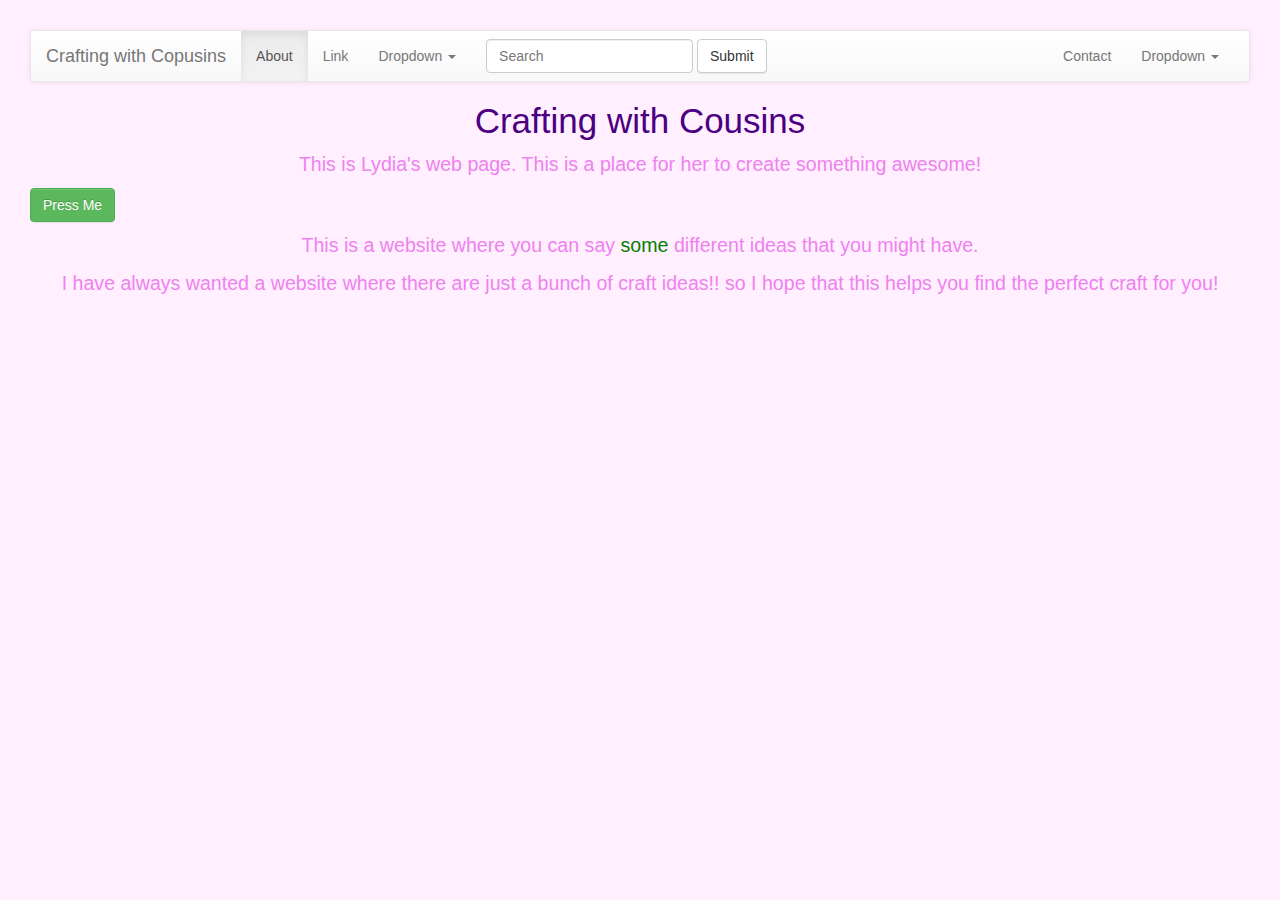
==== index.html @ 1ba6cd9f "we added some pagesgit add --all" ====
<!DOCTYPE html>

<head>
	<title>Crafting with Cousins</title>
	<link rel="stylesheet" href="css/main.css">
	<link rel="stylesheet" href="css/bootstrap-theme.min.css">
	<link rel="stylesheet" href="css/bootstrap.min.css">
	<script src="https://code.jquery.com/jquery-2.1.1.min.js"></script>
	<script src="js/main.js"></script>
	<script src="js/bootstrap.min.js"></script>
	<script src="js/draganddrop.js"></script>

</head>

<body>
<nav class="navbar navbar-default" role="navigation">
  <div class="container-fluid">
    <!-- Brand and toggle get grouped for better mobile display -->
    <div class="navbar-header">
      <button type="button" class="navbar-toggle collapsed" data-toggle="collapse" data-target="#bs-example-navbar-collapse-1">
        <span class="sr-only">Toggle navigation</span>
        <span class="icon-bar"></span>
        <span class="icon-bar"></span>
        <span class="icon-bar"></span>
      </button>
      <a class="navbar-brand" href="#">Crafting with Copusins</a>
    </div>

    <!-- Collect the nav links, forms, and other content for toggling -->
    <div class="collapse navbar-collapse" id="bs-example-navbar-collapse-1">
      <ul class="nav navbar-nav">
        <li class="active"><a href="/about">About</a></li>
        <li><a href="#">Link</a></li>
        <li class="dropdown">
          <a href="#" class="dropdown-toggle" data-toggle="dropdown">Dropdown <span class="caret"></span></a>
          <ul class="dropdown-menu" role="menu">
            <li><a href="#">Action</a></li>
            <li><a href="#">Another action</a></li>
            <li><a href="#">Something else here</a></li>
            <li class="divider"></li>
            <li><a href="#">Separated link</a></li>
            <li class="divider"></li>
            <li><a href="#">One more separated link</a></li>
          </ul>
        </li>
      </ul>
      <form class="navbar-form navbar-left" role="search">
        <div class="form-group">
          <input type="text" class="form-control" placeholder="Search">
        </div>
        <button type="submit" class="btn btn-default">Submit</button>
      </form>
      <ul class="nav navbar-nav navbar-right">
        <li><a href="/contact.html">Contact</a></li>
        <li class="dropdown">
          <a href="#" class="dropdown-toggle" data-toggle="dropdown">Dropdown <span class="caret"></span></a>
          <ul class="dropdown-menu" role="menu">
            <li><a href="#">Action</a></li>
            <li><a href="#">Another action</a></li>
            <li><a href="#">Something else here</a></li>
            <li class="divider"></li>
            <li><a href="#">Separated link</a></li>
          </ul>
        </li>
      </ul>
    </div><!-- /.navbar-collapse -->
  </div><!-- /.container-fluid -->
</nav>
	<center><h1>Crafting with Cousins</h1></center>
	<p class="mainPageText">
		This is Lydia's web page.  This is a place for her to create something awesome!
	</p>
	<p>
		<button class="btn btn-success mainPicShofff">Press Me</button>
	<div id="mainPic">
		<img src="img/fam.jpg">
			
	</div>

<p class="mainPageText">
This is a website where you can say <g>some</g> different ideas that you might have. 
</p>
<p class="mainPageText">
I have always wanted a website where there are just a bunch of craft ideas!! so I hope that this helps you find the perfect craft for you!  
</p>

</body>

</html>
---- css/main.css ----
body {
	background: #FFEFFF !important;
	padding:30px;
}

#mainPic img {
	width:300px;
	margin-top: 20px;
	border-radius:6px;
	box-shadow: 5px 5px 5px #888;
}

h1 {
	color:indigo !important;
	font-size:250% !important;
}
.mainPageText {
	text-align: center;
	color:violet;
	font-size:140%;
}
g {
	color:green;
}
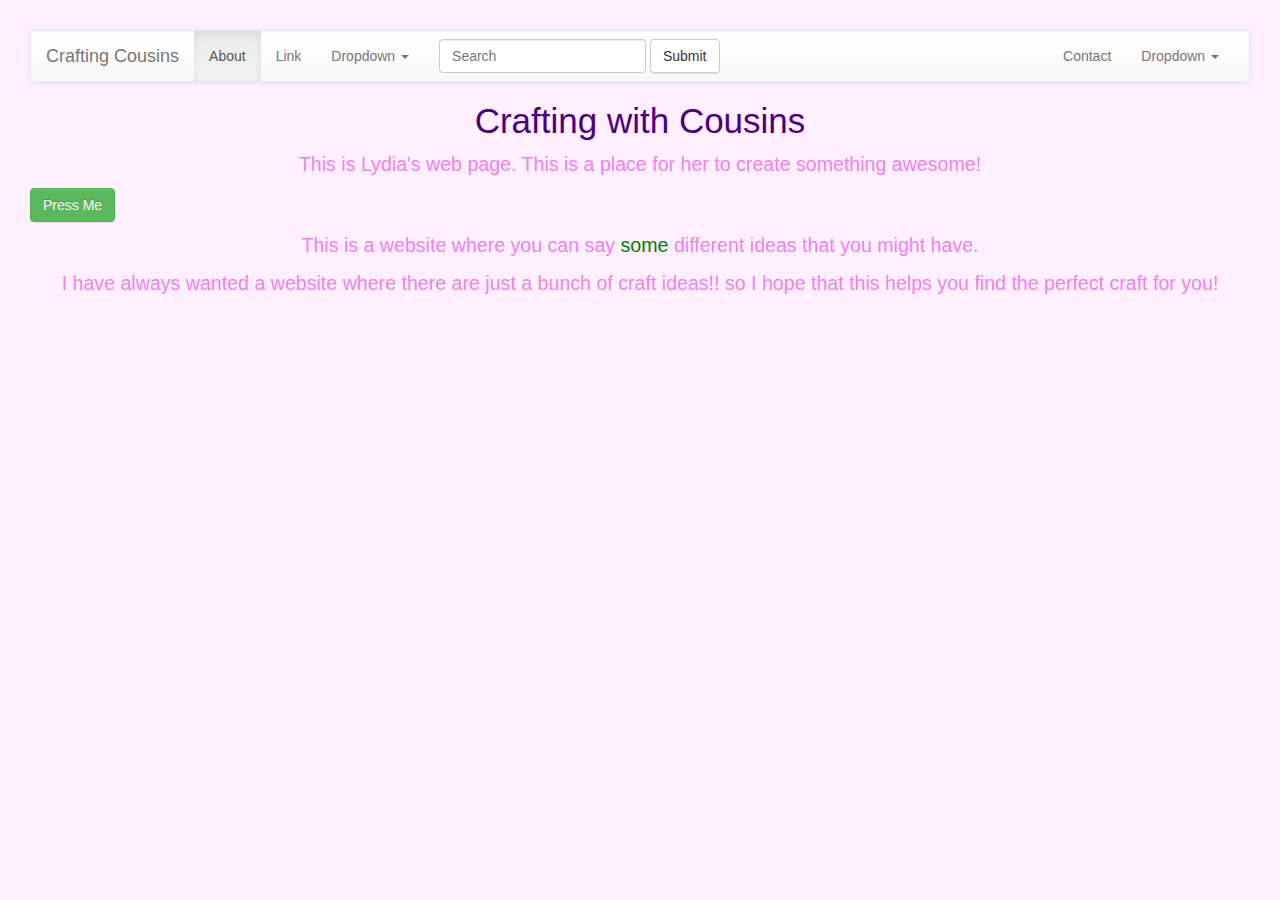
==== commit 7b59be90: "updated" ====
--- a/index.html
+++ b/index.html
@@ -23,7 +23,7 @@
         <span class="icon-bar"></span>
         <span class="icon-bar"></span>
       </button>
-      <a class="navbar-brand" href="#">Crafting with Copusins</a>
+      <a class="navbar-brand" href="/">Crafting Cousins</a>
     </div>
 
     <!-- Collect the nav links, forms, and other content for toggling -->
